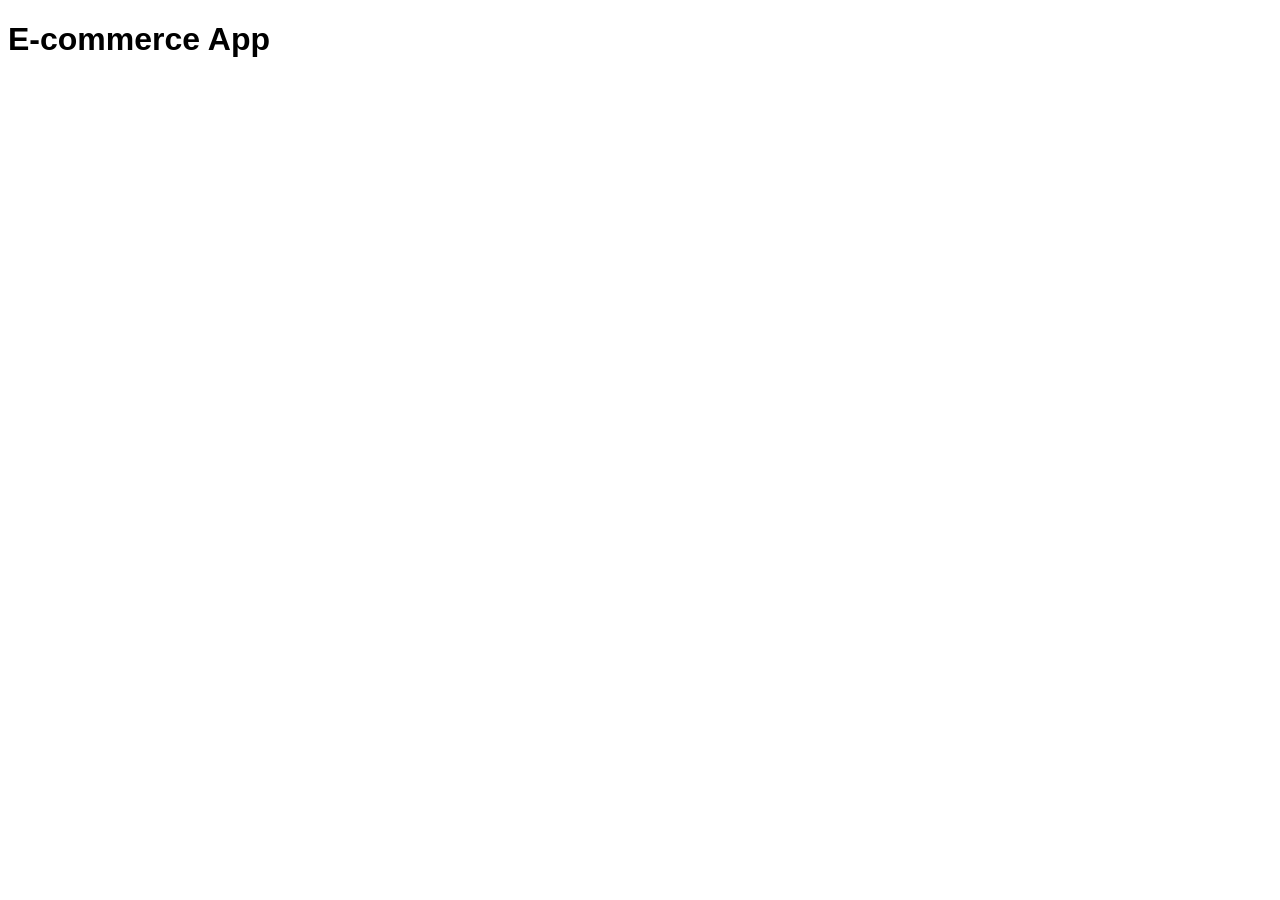
==== src/index.html @ eaf6c983 "Ecomerce api skeleton with testing suite working" ====
<!DOCTYPE html>
<html lang="en">
<head>
    <meta charset="UTF-8">
    <meta name="viewport" content="width=device-width, initial-scale=1.0">
    <title>E-commerce App</title>
    <link rel="stylesheet" href="app.css">
</head>
<body>
    <h1>E-commerce App</h1>
    <script src="app.js"></script>
</body>
</html>
---- src/app.css ----
body {
    font-family: sans-serif;
}
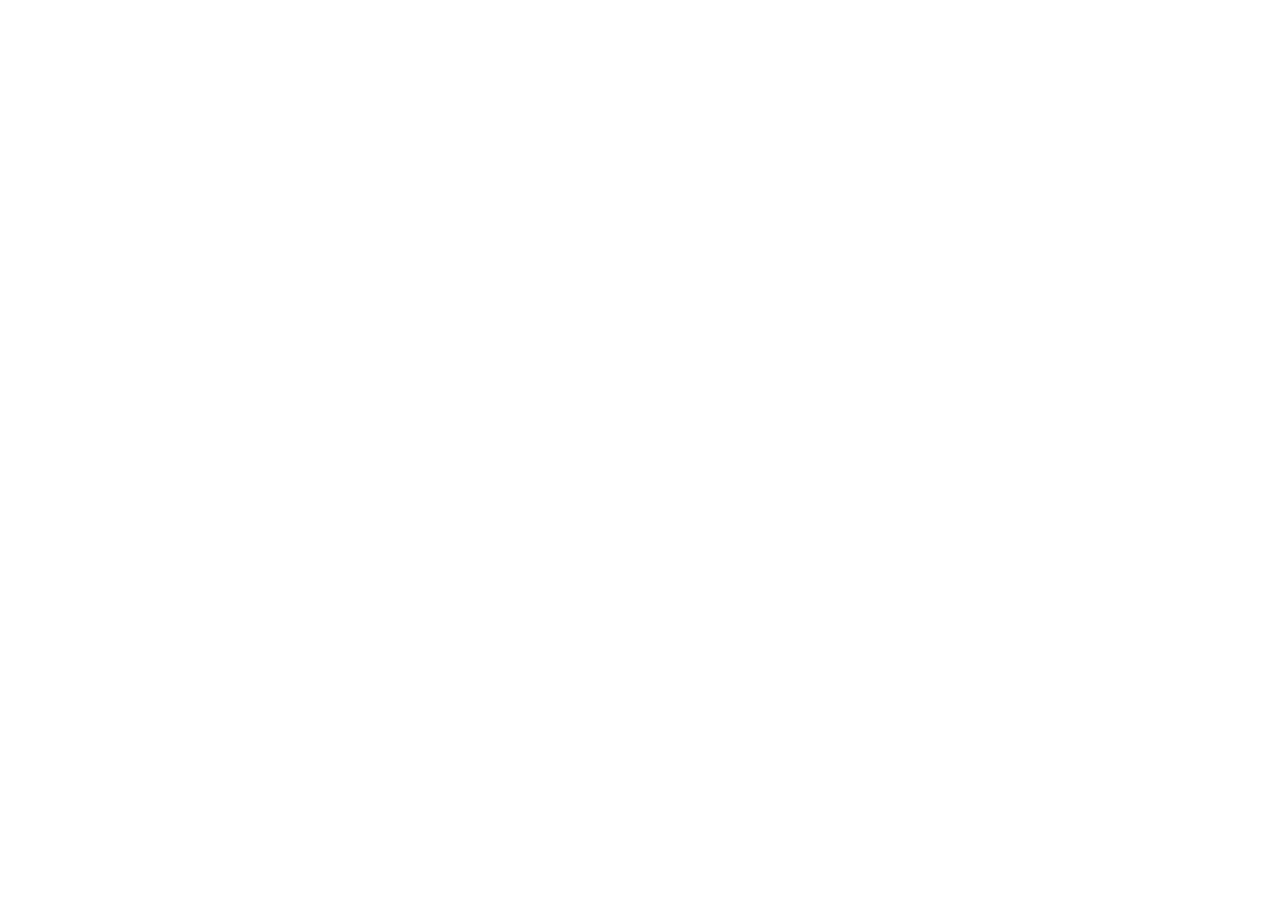
==== commit 90b06bd4: "[feat] list products test" ====
--- a/src/index.html
+++ b/src/index.html
@@ -3,11 +3,12 @@
 <head>
     <meta charset="UTF-8">
     <meta name="viewport" content="width=device-width, initial-scale=1.0">
-    <title>E-commerce App</title>
-    <link rel="stylesheet" href="app.css">
+    <title>Document</title>
 </head>
+<script src="app.js"></script>
 <body>
-    <h1>E-commerce App</h1>
-    <script src="app.js"></script>
+
+    <div id="root"></div>
+    
 </body>
-</html>
+</html>
